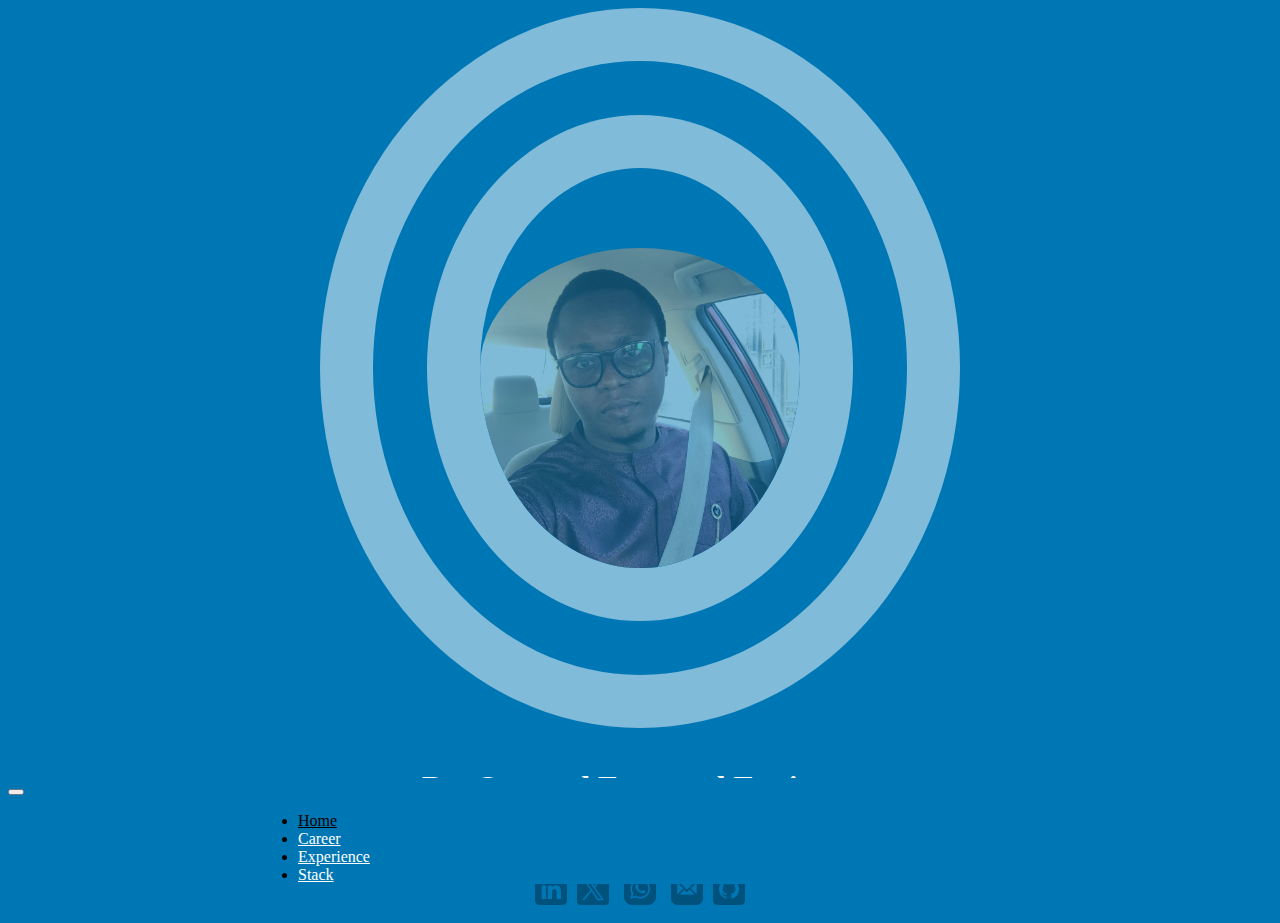
==== index.html @ 3fd6ed56 "Adding Favicon" ====
<!DOCTYPE html>
<html lang="en">
  <head>
    <meta charset="utf-8" />
    <meta name="viewport" content="width=device-width, initial-scale=1" />
    <title>FAE Portfolio</title>
    <link rel="icon" type="image/x-icon" href="./images/folami.jpg" />
    <link
      href="https://cdn.jsdelivr.net/npm/bootstrap@5.3.2/dist/css/bootstrap.min.css"
      rel="stylesheet"
      integrity="sha384-T3c6CoIi6uLrA9TneNEoa7RxnatzjcDSCmG1MXxSR1GAsXEV/Dwwykc2MPK8M2HN"
      crossorigin="anonymous"
    />
    <link rel="stylesheet" href="./style.css" />
  </head>
  <body>
    <div class="heros">
      <div class="container">
        <div class="image-container">
          <img class="image" src="./images/folami.jpg" />
          <h1>DevOps and Frontend Engineer</h1>
          <h6 style="color: white">
            I am an experienced DevOps and Frontend Engineer with a passion for
            leveraging various tech stacks to resolve complex issues and
            automate manual processes.
          </h6>
        </div>
        <div class="content">
          <a href="https://www.linkedin.com/in/abifol/"
            ><img src="./images/linkedin.png" /></a
          ><a href="https://twitter.com/abifol"
            ><img src="./images/twitter.png"
          /></a>
          <a href="https://call.whatsapp.com/voice/eFlku7FHpmze6SsZGjIXgN"
            ><img src="./images/Whatsapp.png"
          /></a>
          <a href="mailto:abifol479@gmail.com"
            ><img src="./images/Email.png" /></a
          ><a href="https://github.com/abifol"
            ><img src="./images/github.png"
          /></a>
        </div>
      </div>
    </div>
    <nav class="navbar navbar-expand-lg bg-body-tertiary">
      <div class="container-fluid">
        <a class="navbar-brand" href="#"></a>
        <button
          class="navbar-toggler"
          type="button"
          data-bs-toggle="collapse"
          data-bs-target="#navbarNav"
          aria-controls="navbarNav"
          aria-expanded="false"
          aria-label="Toggle navigation"
        >
          <span class="navbar-toggler-icon"></span>
        </button>
        <div class="collapse navbar-collapse" id="navbarNav">
          <ul class="navbar-nav">
            <li class="nav-item">
              <a class="nav-link active" aria-current="page" href="index.html"
                >Home</a
              >
            </li>
            <li class="nav-item">
              <a class="nav-link" href="./career.html">Career</a>
            </li>
            <li class="nav-item">
              <a class="nav-link" href="./experience.html">Experience</a>
            </li>
            <li class="nav-item">
              <a class="nav-link" href="./stack.html">Stack</a>
            </li>
          </ul>
        </div>
      </div>
    </nav>
    <script
      src="https://cdn.jsdelivr.net/npm/bootstrap@5.3.2/dist/js/bootstrap.bundle.min.js"
      integrity="sha384-C6RzsynM9kWDrMNeT87bh95OGNyZPhcTNXj1NW7RuBCsyN/o0jlpcV8Qyq46cDfL"
      crossorigin="anonymous"
    ></script>
  </body>
</html>
---- style.css ----
:root {
  --font-family: "Roboto", sans-serif;
  --background-color: #0077b5;
  --border-color: white;
  --transition: all 2s;
}

body {
  background-color: var(--background-color);
}

/* The animation code */
@keyframes disappear {
  from {
    opacity: 0.5;
    border: none;
  }
  to {
    opacity: 1;
    /* border-width: 1rem; */
    border-style: none;
    border-color: var(--border-color);
    transition: all 5s;
  }
}

.navbar {
  width: 100%;
  height: auto;
  overflow: hidden;
  position: fixed;
  bottom: 0;
}

.container-fluid {
  background-color: var(--background-color);
}

.navbar-nav {
  font-weight: 500;
}

.navbar-nav .active {
  color: black !important ;
}

.navbar-nav .nav-item {
  margin-left: 250px;
}

.navbar-nav .nav-item a {
  color: white;
  transition: var(--transition);
}

.navbar-nav .nav-item a:hover {
  color: var(--background-color);
  text-rendering: optimizeLegibility;
  background-color: var(--border-color);
}

.heros {
  width: 100%;
  position: relative;
  text-align: center;
}

.container {
  display: inline-block;
  width: 100%;
  text-align: center;
}

.image-container {
  /* padding-top: 10rem; */
  display: inline-block;
  width: 100%;
  text-align: center;
}

#career {
  padding-top: 3rem;
}

#exp-image img {
  padding-top: 20px;
  width: 9rem;
  opacity: 0.3;
  transition: var(--transition);
  animation: disappear 2s linear 0s infinite alternate;
}

#exp-image img:hover {
  width: 9rem;
  opacity: 1;
}

#stack-image img {
  padding-top: 200px;
  width: 9rem;
  opacity: 0.3;
  transition: var(--transition);
  animation: disappear 1s linear 0s infinite alternate;
}

#stack-image img:hover {
  width: 9rem;
  opacity: 1;
}

.image {
  padding-top: 5rem;
  width: 20rem;
  border-radius: 50%;
  border-width: 10rem;
  border-color: white;
  border-style: double;
  align-self: center;
  display: flex;
  margin: auto;
  /* margin-top: 1rem; */
  opacity: 0.5;
  animation: disappear 7s linear 0s infinite alternate;
}

.image-container .image:hover {
  text-rendering: optimizeLegibility;
}

h1 {
  font-size: 2rem;
  color: var(--border-color);
  transition: var(--transition);
  padding-top: 20px;
  /* animation: disappear 3s linear 0s infinite alternate; */
  text-rendering: optimizeLegibility;
}

h1:hover {
  /* cursor: progress; */
}

h3 {
  /* color: var(--border-color); */
  transition: var(--transition);
  text-rendering: optimizeLegibility;
}

h6 {
  transition: var(--transition);
  color: var(--border-color);
}

.content {
  text-align: center;
  width: 100%;
  margin: auto;
  font-family: var(--font-family);
  font-size: 17px;
  color: white;
  text-rendering: optimizeLegibility;
}

.container .content img {
  width: 2rem;
  margin: 5px;
  opacity: 0.3;
  transition: var(--transition);
}

.container .content img:hover {
  background-color: var(--border-color);
  opacity: 1;
}

marquee {
  width: 100%;
}
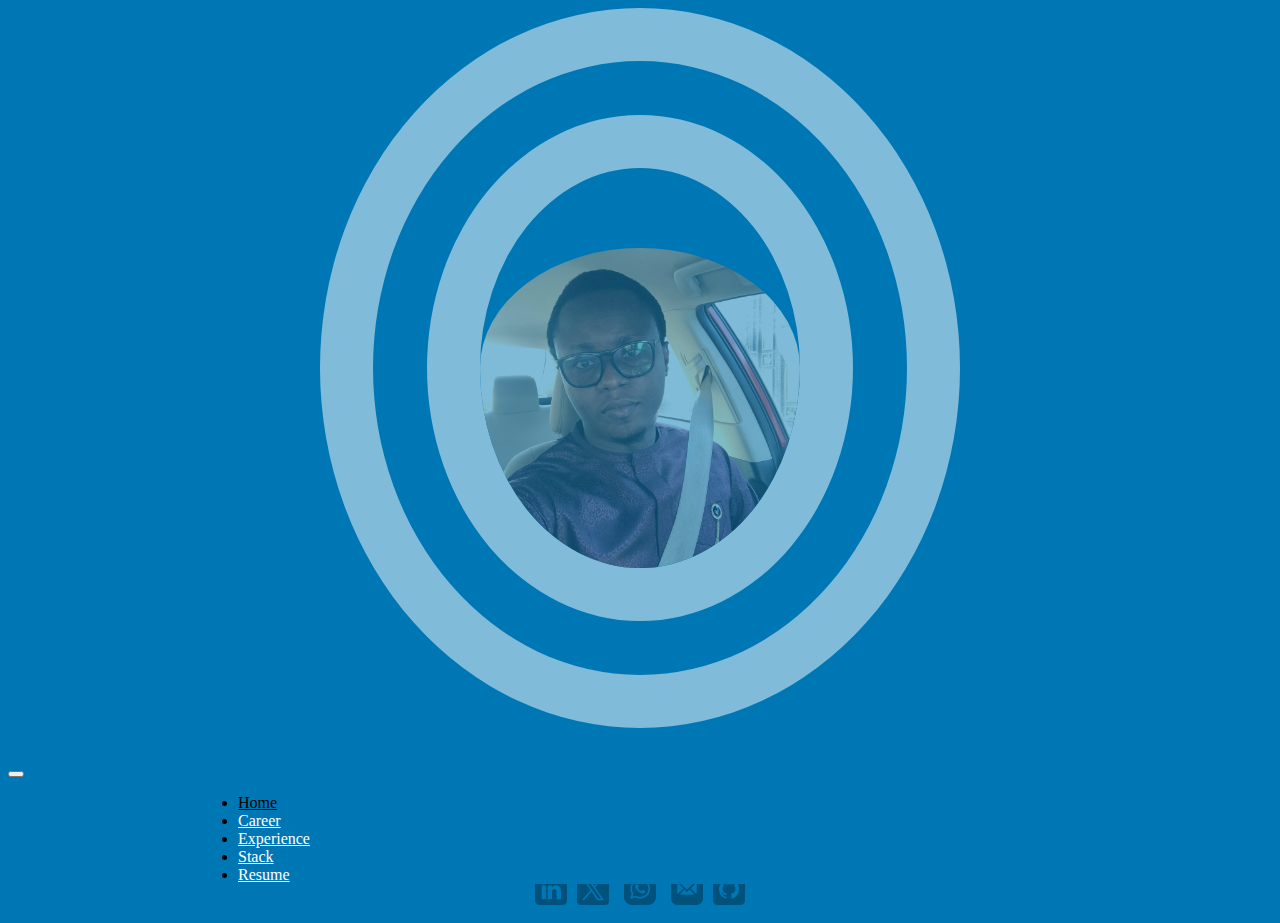
==== commit 614d2fb3: "Adding Resume link for download" ====
--- a/index.html
+++ b/index.html
@@ -3,7 +3,7 @@
   <head>
     <meta charset="utf-8" />
     <meta name="viewport" content="width=device-width, initial-scale=1" />
-    <title>FAE Portfolio</title>
+    <title>FAE Portfolio | DevOps & Frontend Engineer</title>
     <link rel="icon" type="image/x-icon" href="./images/folami.jpg" />
     <link
       href="https://cdn.jsdelivr.net/npm/bootstrap@5.3.2/dist/css/bootstrap.min.css"
@@ -72,6 +72,13 @@
             <li class="nav-item">
               <a class="nav-link" href="./stack.html">Stack</a>
             </li>
+            <li class="nav-item">
+              <a
+                class="nav-link"
+                href="https://docs.google.com/document/d/16X7MilNUYzazQJ3E-BBrwstwTsLYjYKX/edit?usp=sharing&ouid=104520518451829236003&rtpof=true&sd=true"
+                >Resume</a
+              >
+            </li>
           </ul>
         </div>
       </div>
--- a/style.css
+++ b/style.css
@@ -45,7 +45,7 @@
 }
 
 .navbar-nav .nav-item {
-  margin-left: 250px;
+  margin-left: 190px;
 }
 
 .navbar-nav .nav-item a {
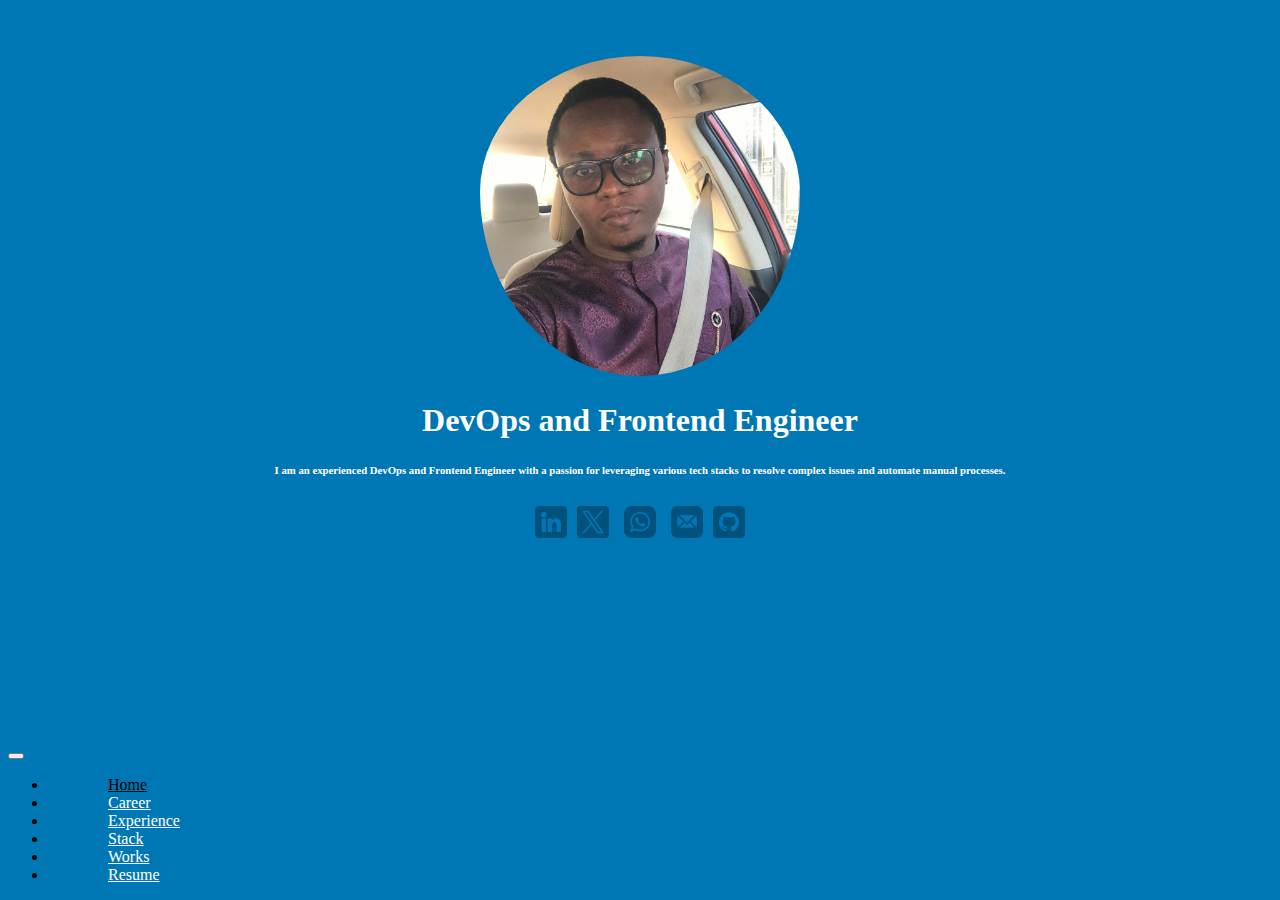
==== commit e181290c: "pushing works page and cosmetics" ====
--- a/index.html
+++ b/index.html
@@ -73,6 +73,9 @@
               <a class="nav-link" href="./stack.html">Stack</a>
             </li>
             <li class="nav-item">
+              <a class="nav-link" href="./works.html">Works</a>
+            </li>
+            <li class="nav-item">
               <a
                 class="nav-link"
                 href="https://docs.google.com/document/d/16X7MilNUYzazQJ3E-BBrwstwTsLYjYKX/edit?usp=sharing&ouid=104520518451829236003&rtpof=true&sd=true"
@@ -88,5 +91,6 @@
       integrity="sha384-C6RzsynM9kWDrMNeT87bh95OGNyZPhcTNXj1NW7RuBCsyN/o0jlpcV8Qyq46cDfL"
       crossorigin="anonymous"
     ></script>
+    <script src="./script.js"></script>
   </body>
 </html>
--- a/style.css
+++ b/style.css
@@ -44,8 +44,8 @@
   color: black !important ;
 }
 
-.navbar-nav .nav-item {
-  margin-left: 190px;
+.navbar-nav .nav-item .nav-link {
+  margin: 0px 60px;
 }
 
 .navbar-nav .nav-item a {
@@ -83,7 +83,7 @@
 }
 
 #exp-image img {
-  padding-top: 20px;
+  padding-top: 10px;
   width: 9rem;
   opacity: 0.3;
   transition: var(--transition);
@@ -93,6 +93,7 @@
 #exp-image img:hover {
   width: 9rem;
   opacity: 1;
+  animation: 0;
 }
 
 #stack-image img {
@@ -104,34 +105,47 @@
 }
 
 #stack-image img:hover {
-  width: 9rem;
+  width: 20rem;
   opacity: 1;
+  animation: 0;
+}
+
+#works-image img {
+  padding-top: 10px;
+  width: 40rem;
+  transition: var(--transition);
+  border-radius: 5%;
+}
+
+#works-image img:hover {
+  width: 70rem;
+  border-radius: 2%;
 }
 
 .image {
-  padding-top: 5rem;
+  padding-top: 3rem;
   width: 20rem;
   border-radius: 50%;
-  border-width: 10rem;
+  border-width: 0rem;
   border-color: white;
   border-style: double;
   align-self: center;
   display: flex;
   margin: auto;
-  /* margin-top: 1rem; */
-  opacity: 0.5;
   animation: disappear 7s linear 0s infinite alternate;
 }
 
 .image-container .image:hover {
   text-rendering: optimizeLegibility;
+  animation: 0;
+  opacity: 1;
 }
 
 h1 {
   font-size: 2rem;
   color: var(--border-color);
   transition: var(--transition);
-  padding-top: 20px;
+  padding-top: 5px;
   /* animation: disappear 3s linear 0s infinite alternate; */
   text-rendering: optimizeLegibility;
 }
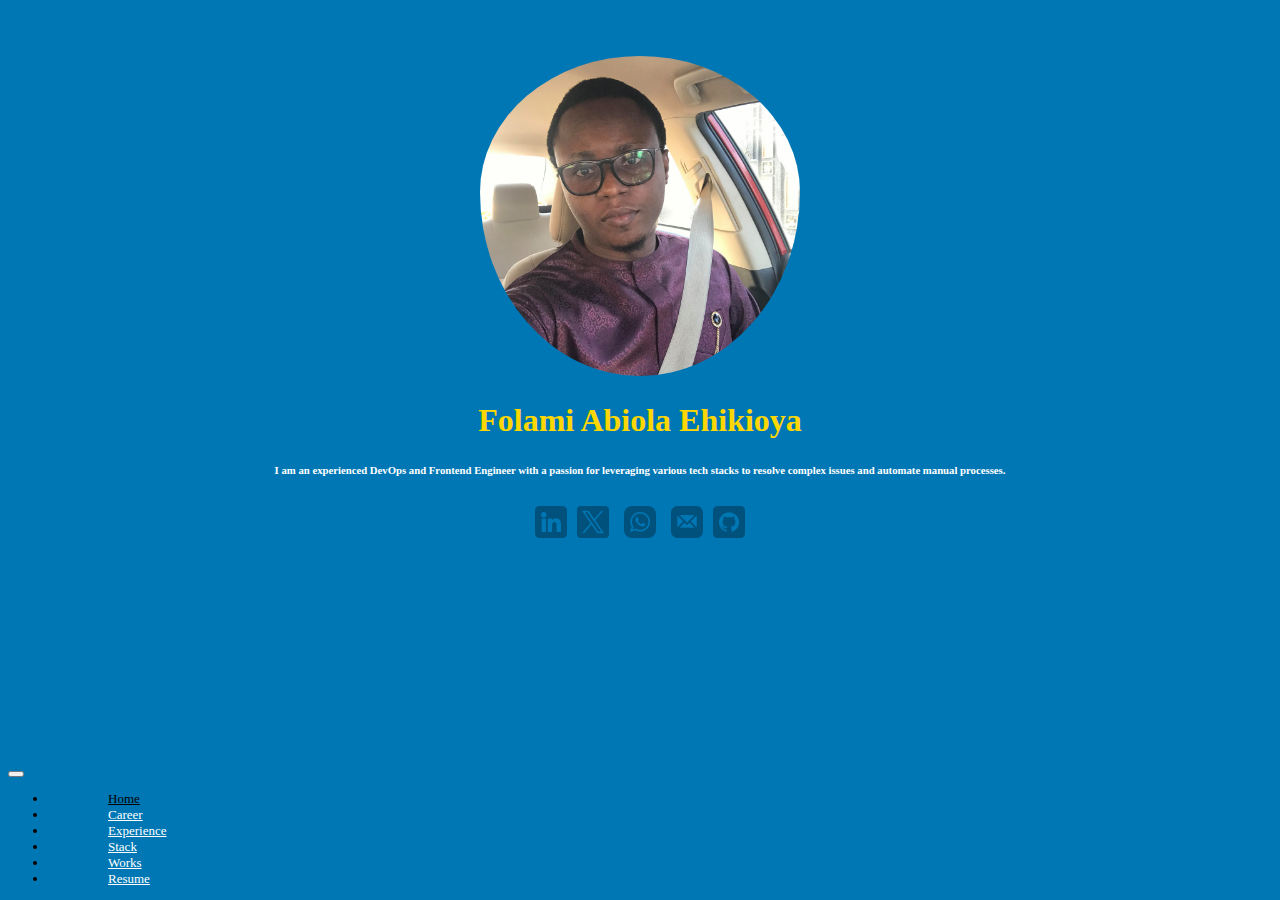
==== commit cebe8205: "pushing cosmetics" ====
--- a/index.html
+++ b/index.html
@@ -18,7 +18,7 @@
       <div class="container">
         <div class="image-container">
           <img class="image" src="./images/folami.jpg" />
-          <h1>DevOps and Frontend Engineer</h1>
+          <h1 style="color: gold" ;>Folami Abiola Ehikioya</h1>
           <h6 style="color: white">
             I am an experienced DevOps and Frontend Engineer with a passion for
             leveraging various tech stacks to resolve complex issues and
--- a/style.css
+++ b/style.css
@@ -38,6 +38,7 @@
 
 .navbar-nav {
   font-weight: 500;
+  font-size: small;
 }
 
 .navbar-nav .active {
@@ -46,6 +47,8 @@
 
 .navbar-nav .nav-item .nav-link {
   margin: 0px 60px;
+  text-align: center;
+  width: 100%;
 }
 
 .navbar-nav .nav-item a {
@@ -97,7 +100,7 @@
 }
 
 #stack-image img {
-  padding-top: 200px;
+  padding-top: 100px;
   width: 9rem;
   opacity: 0.3;
   transition: var(--transition);
@@ -114,7 +117,7 @@
   padding-top: 10px;
   width: 40rem;
   transition: var(--transition);
-  border-radius: 5%;
+  border-radius: 100%;
 }
 
 #works-image img:hover {
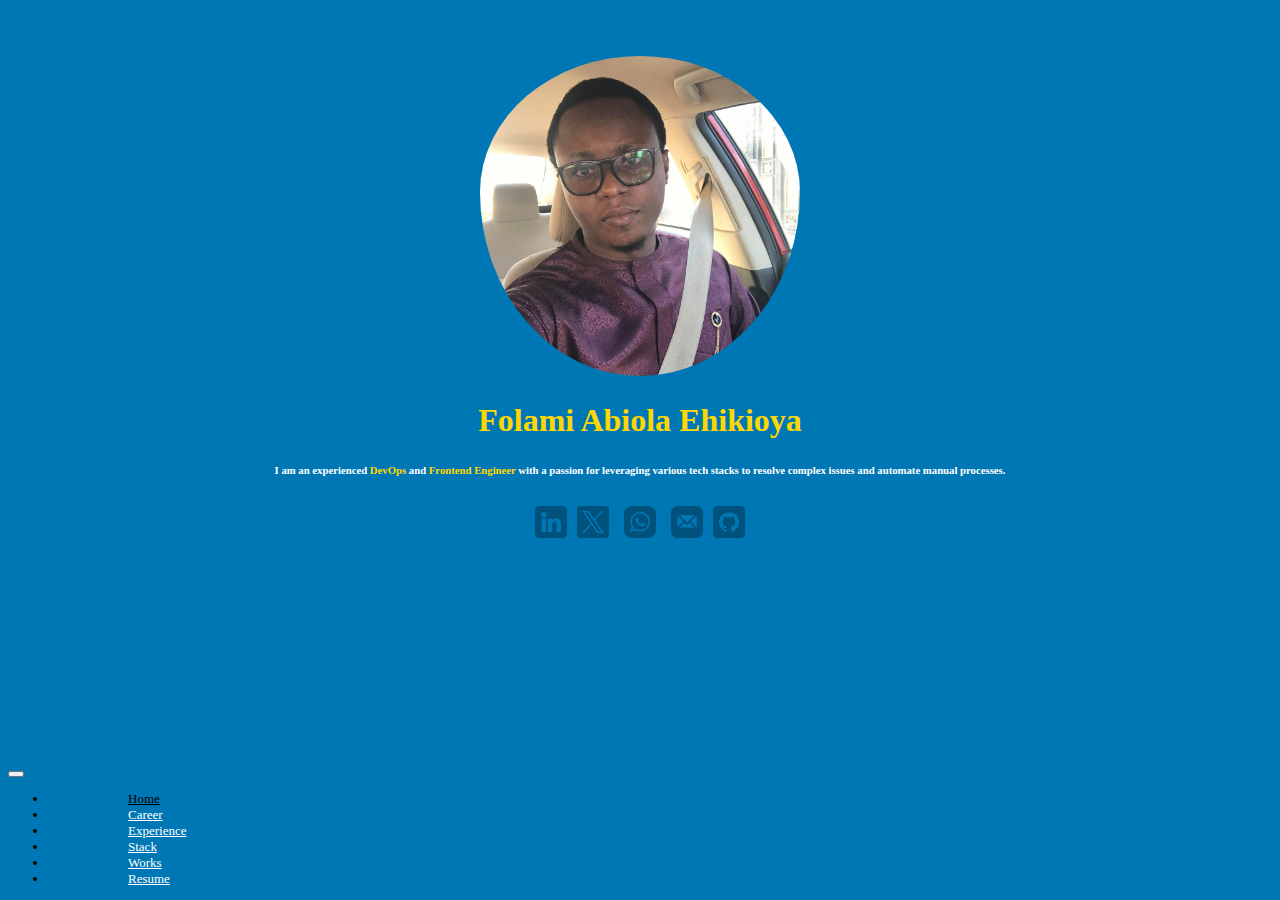
==== commit bd619408: "pushing cosmetics" ====
--- a/index.html
+++ b/index.html
@@ -20,9 +20,9 @@
           <img class="image" src="./images/folami.jpg" />
           <h1 style="color: gold" ;>Folami Abiola Ehikioya</h1>
           <h6 style="color: white">
-            I am an experienced DevOps and Frontend Engineer with a passion for
-            leveraging various tech stacks to resolve complex issues and
-            automate manual processes.
+            I am an experienced <span>DevOps</span> and
+            <span>Frontend Engineer</span> with a passion for leveraging various
+            tech stacks to resolve complex issues and automate manual processes.
           </h6>
         </div>
         <div class="content">
--- a/style.css
+++ b/style.css
@@ -46,7 +46,7 @@
 }
 
 .navbar-nav .nav-item .nav-link {
-  margin: 0px 60px;
+  margin: 0px 80px;
   text-align: center;
   width: 100%;
 }
@@ -168,6 +168,10 @@
   color: var(--border-color);
 }
 
+span {
+  color: gold;
+}
+
 .content {
   text-align: center;
   width: 100%;
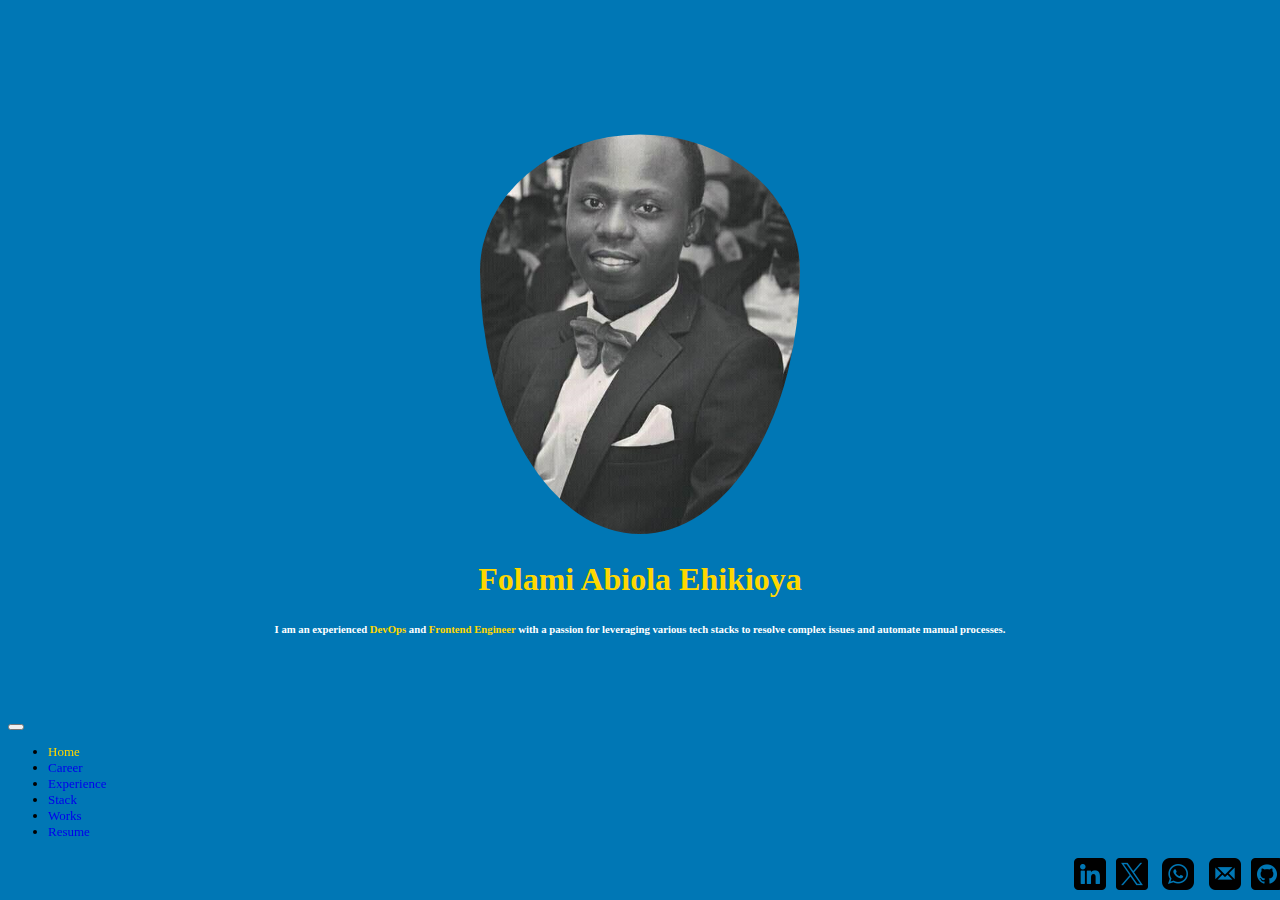
==== commit a446bb41: "pushing cosmetics" ====
--- a/index.html
+++ b/index.html
@@ -3,7 +3,7 @@
   <head>
     <meta charset="utf-8" />
     <meta name="viewport" content="width=device-width, initial-scale=1" />
-    <title>FAE Portfolio | DevOps & Frontend Engineer</title>
+    <title>FAE Portfolio | Folami Abiola Ehikioya</title>
     <link rel="icon" type="image/x-icon" href="./images/folami.jpg" />
     <link
       href="https://cdn.jsdelivr.net/npm/bootstrap@5.3.2/dist/css/bootstrap.min.css"
@@ -16,7 +16,6 @@
   <body>
     <div class="heros">
       <div class="container">
-        <div class="image-container">
           <img class="image" src="./images/folami.jpg" />
           <h1 style="color: gold" ;>Folami Abiola Ehikioya</h1>
           <h6 style="color: white">
@@ -24,21 +23,6 @@
             <span>Frontend Engineer</span> with a passion for leveraging various
             tech stacks to resolve complex issues and automate manual processes.
           </h6>
-        </div>
-        <div class="content">
-          <a href="https://www.linkedin.com/in/abifol/"
-            ><img src="./images/linkedin.png" /></a
-          ><a href="https://twitter.com/abifol"
-            ><img src="./images/twitter.png"
-          /></a>
-          <a href="https://call.whatsapp.com/voice/eFlku7FHpmze6SsZGjIXgN"
-            ><img src="./images/Whatsapp.png"
-          /></a>
-          <a href="mailto:abifol479@gmail.com"
-            ><img src="./images/Email.png" /></a
-          ><a href="https://github.com/abifol"
-            ><img src="./images/github.png"
-          /></a>
         </div>
       </div>
     </div>
@@ -64,7 +48,12 @@
               >
             </li>
             <li class="nav-item">
-              <a class="nav-link" href="./career.html">Career</a>
+              <a
+                class="nav-link disabled"
+                aria-disabled="true"
+                href="./career.html"
+                >Career</a
+              >
             </li>
             <li class="nav-item">
               <a class="nav-link" href="./experience.html">Experience</a>
@@ -83,6 +72,21 @@
               >
             </li>
           </ul>
+          <div class="content">
+            <a href="https://www.linkedin.com/in/abifol/"
+              ><img src="./images/linkedin.png" /></a
+            ><a href="https://twitter.com/abifol"
+              ><img src="./images/twitter.png"
+            /></a>
+            <a href="https://call.whatsapp.com/voice/eFlku7FHpmze6SsZGjIXgN"
+              ><img src="./images/Whatsapp.png"
+            /></a>
+            <a href="mailto:abifol479@gmail.com"
+              ><img src="./images/Email.png" /></a
+            ><a href="https://github.com/abifol"
+              ><img src="./images/github.png"
+            /></a>
+          </div>
         </div>
       </div>
     </nav>
--- a/style.css
+++ b/style.css
@@ -2,11 +2,7 @@
   --font-family: "Roboto", sans-serif;
   --background-color: #0077b5;
   --border-color: white;
-  --transition: all 2s;
-}
-
-body {
-  background-color: var(--background-color);
+  --transition: all 4s;
 }
 
 /* The animation code */
@@ -24,6 +20,29 @@
   }
 }
 
+body {
+  background-color: var(--background-color);
+}
+
+.content {
+  text-align: end;
+  width: 100%;
+  margin: auto;
+  font-family: var(--font-family);
+  font-size: 17px;
+  color: white;
+  text-rendering: optimizeLegibility;
+}
+
+.content img {
+  width: 2rem;
+  margin: 5px;
+  transition: var(--transition);
+}
+
+.content img:hover {
+  background-color: gold;
+}
 .navbar {
   width: 100%;
   height: auto;
@@ -32,28 +51,13 @@
   bottom: 0;
 }
 
-.container-fluid {
-  background-color: var(--background-color);
-}
-
 .navbar-nav {
   font-weight: 500;
   font-size: small;
 }
 
 .navbar-nav .active {
-  color: black !important ;
-}
-
-.navbar-nav .nav-item .nav-link {
-  margin: 0px 80px;
-  text-align: center;
-  width: 100%;
-}
-
-.navbar-nav .nav-item a {
-  color: white;
-  transition: var(--transition);
+  color: gold !important ;
 }
 
 .navbar-nav .nav-item a:hover {
@@ -62,71 +66,68 @@
   background-color: var(--border-color);
 }
 
+.navbar-toggler-icon {
+  background-image: url("data:image/svg+xml;charset=utf8,%3Csvg viewBox='0 0 32 32' xmlns='http://www.w3.org/2000/svg'%3E%3Cpath stroke='gold' stroke-width='3' stroke-linecap='round' stroke-miterlimit='10' d='M4 8h24M4 16h24M4 24h24'/%3E%3C/svg%3E");
+}
+
+.row {
+  margin-top: 5%;
+  transition: var(--transition);
+}
+
+.card {
+  margin: auto;
+  width: 20rem;
+  transition: var(--transition);
+}
+
+.card:hover {
+  /* transform: scale(1.5); */
+}
+
+.card-title {
+  color: gold;
+  font-family: var(--font-family);
+}
+
+a {
+  text-decoration: none;
+}
+
+a:hover {
+  text-decoration: underline;
+  transition: var(--transition);
+}
+
 .heros {
-  width: 100%;
-  position: relative;
+  margin: auto;
+}
+#stack-image img {
+  margin-top: 5%;
+  text-align: center;
+  margin-left: auto;
+  margin-right: auto;
+  border: none;
+  border-color: white;
+  padding-top: 100px;
+  width: 9rem;
+  transition: var(--transition);
+}
+
+.hero-image {
+  text-align: center;
+  height: auto;
+}
+
+.hero-image img {
+}
+
+.container {
   text-align: center;
 }
 
-.container {
-  display: inline-block;
-  width: 100%;
-  text-align: center;
-}
-
-.image-container {
-  /* padding-top: 10rem; */
-  display: inline-block;
-  width: 100%;
-  text-align: center;
-}
-
-#career {
-  padding-top: 3rem;
-}
-
-#exp-image img {
-  padding-top: 10px;
-  width: 9rem;
-  opacity: 0.3;
-  transition: var(--transition);
-  animation: disappear 2s linear 0s infinite alternate;
-}
-
-#exp-image img:hover {
-  width: 9rem;
-  opacity: 1;
-  animation: 0;
-}
-
-#stack-image img {
-  padding-top: 100px;
-  width: 9rem;
-  opacity: 0.3;
-  transition: var(--transition);
-  animation: disappear 1s linear 0s infinite alternate;
-}
-
-#stack-image img:hover {
-  width: 20rem;
-  opacity: 1;
-  animation: 0;
-}
-
-#works-image img {
-  padding-top: 10px;
-  width: 40rem;
-  transition: var(--transition);
-  border-radius: 100%;
-}
-
-#works-image img:hover {
-  width: 70rem;
-  border-radius: 2%;
-}
-
 .image {
-  padding-top: 3rem;
+  padding-top: 10%;
   width: 20rem;
   border-radius: 50%;
   border-width: 0rem;
@@ -135,13 +136,6 @@
   align-self: center;
   display: flex;
   margin: auto;
-  animation: disappear 7s linear 0s infinite alternate;
-}
-
-.image-container .image:hover {
-  text-rendering: optimizeLegibility;
-  animation: 0;
-  opacity: 1;
 }
 
 h1 {
@@ -171,29 +165,3 @@
 span {
   color: gold;
 }
-
-.content {
-  text-align: center;
-  width: 100%;
-  margin: auto;
-  font-family: var(--font-family);
-  font-size: 17px;
-  color: white;
-  text-rendering: optimizeLegibility;
-}
-
-.container .content img {
-  width: 2rem;
-  margin: 5px;
-  opacity: 0.3;
-  transition: var(--transition);
-}
-
-.container .content img:hover {
-  background-color: var(--border-color);
-  opacity: 1;
-}
-
-marquee {
-  width: 100%;
-}
